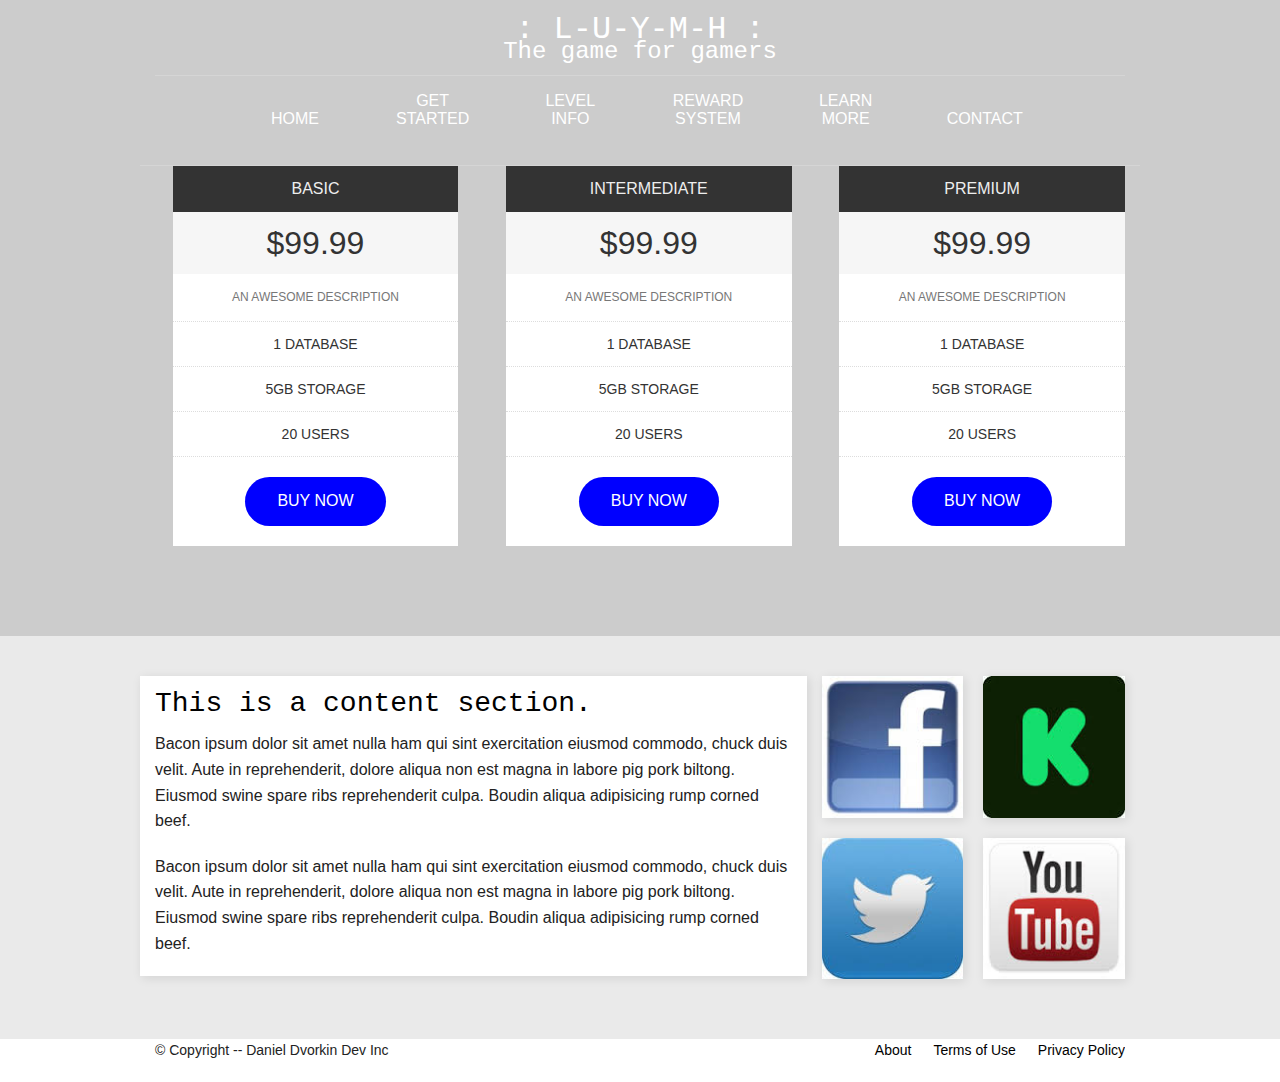
==== learnmore.html @ 93abef6c "Renamed/moved files into the root directory" ====
<!doctype html>
<html class="no-js" lang="en">
  <head>
    <meta charset="utf-8" />
    <meta name="viewport" content="width=device-width, initial-scale=1.0" />
    <title>: L-U-Y-M-H :</title>
    <link rel="stylesheet" href="css/foundation.css" />
		<link rel="stylesheet" href="main.css" />
    <script src="js/vendor/modernizr.js"></script>
  </head>
  <body>  
    <section class="hero">
      <div class="row">
        <div class="large-12 columns">
          <div class="main-wrapper">
            <h1>: L-U-Y-M-H :</h1>
            <h3>The game for gamers</h3>
            <hr>
            <div class="row">
              <div class="large-10 columns large-centered">
                <ul class="button-group even-6">
                  <li><a href="index.html" class="button round">Home</a></li>
                  <li><a href="#" class="button round">Get Started</a></li>
									<li><a href="#" class="button round">Level Info</a></li>
									<li><a href="#" class="button round">Reward System</a></li>
                  <li class="active"><a href="#" class="button round">Learn More</a></li>
                  <li><a href="#" class="button round">Contact</a></li>
                </ul>
              </div><hr>
            </div>
          </div>
        </div>
      </div>
			<div class="row">	
				<div class="pricing-table large-4 columns">
					<ul>
						<li class="title">Basic</li>
						<li class="price">$99.99</li>
						<li class="description">An awesome description</li>
						<li class="bullet-item">1 Database</li>
						<li class="bullet-item">5GB Storage</li>
						<li class="bullet-item">20 Users</li>
						<li class="cta-button"><a class="button round" href="#">Buy Now</a></li>
					</ul>
				</div>
				<div class="pricing-table large-4 columns">
					<ul>
						<li class="title">Intermediate</li>
						<li class="price">$99.99</li>
						<li class="description">An awesome description</li>
						<li class="bullet-item">1 Database</li>
						<li class="bullet-item">5GB Storage</li>
						<li class="bullet-item">20 Users</li>
						<li class="cta-button"><a class="button round" href="#">Buy Now</a></li>
					</ul>
				</div>
				<div class="pricing-table large-4 columns">
					<ul>
						<li class="title">Premium</li>
						<li class="price">$99.99</li>
						<li class="description">An awesome description</li>
						<li class="bullet-item">1 Database</li>
						<li class="bullet-item">5GB Storage</li>
						<li class="bullet-item">20 Users</li>
						<li class="cta-button"><a class="button round" href="#">Buy Now</a></li>
					</ul>
				</div>
			</div>
		</section>
      
    <section class="hero-content"> 
      <div class="row">
        <div class="large-8 columns about-content">
          <h4>This is a content section.</h4>
          <p>Bacon ipsum dolor sit amet nulla ham qui sint exercitation eiusmod commodo, chuck duis velit. Aute in reprehenderit, dolore aliqua non est magna in labore pig pork biltong. Eiusmod swine spare ribs reprehenderit culpa. Boudin aliqua adipisicing rump corned beef.</p>
          <p>Bacon ipsum dolor sit amet nulla ham qui sint exercitation eiusmod commodo, chuck duis velit. Aute in reprehenderit, dolore aliqua non est magna in labore pig pork biltong. Eiusmod swine spare ribs reprehenderit culpa. Boudin aliqua adipisicing rump corned beef.</p>
        </div>
        <div class="large-4 columns">
          <ul class="small-block-grid-2">
            <li><a href="#"><img src="img/fbLogo.jpeg"/></a></li>
            <li><a href="#"><img src="img/ksLogo.jpeg"/></a></li>
            <li><a href="#"><img src="img/twitterLogo.jpeg"/></a></li>
          <li><a href="#"><img src="img/ytLogo.jpeg"/></a></li>
          </ul>
        </div>
      </div>
      </section>
      
      <footer>
        <div class="row">
          <div class="large-6 columns">
            <p>© Copyright -- Daniel Dvorkin Dev Inc</p>
          </div>
          <div class="large-6 columns">
            <ul class="inline-list right">
              <li><a href="#">About</a></li>
              <li><a href="#">Terms of Use</a></li>
              <li><a href="#">Privacy Policy</a></li>
            </ul>
          </div>
        </div>
      </footer>
  </body>
</html>
---- main.css ----
body{
font-family:'Raleway',sans-serif;
font-size:18px;
}
hr{
text-align:center;
margin:0 auto;
opacity:0.5;
}
ul{
text-transform:uppercase;
}
ul.inline-list.right{
text-transform:none;
}
ul.inline-list.right a{
color:#000;
}
ul.inline-list.right a:hover{
color:rgba(0,0,0,0.5);
}
h1{
font-family:'American Typewriter','Courier New',Courier,Monaco,mono;
font-size:32px;
color:#fff;
line-height:28px;
margin-top:16px;
margin-bottom:0px;
text-align:center;
}
h2{
font-family:'American Typewriter','Courier New',Courier,Monaco,mono;
color:#fff;
font-size:36px;
line-height:34px;
}
h3{
	font-family:'American Typewriter','Courier New',Courier,Monaco,mono;
	font-size:24px;
	color:#fff;
	line-height:10px;
	text-align:center;
	font-weight:500;
	padding-bottom:10px;
}
h4{
	font-family:'American Typewriter','Courier New',Courier,Monaco,mono;
	color:#000;
	font-size:28px;
	padding-top:5px;
}
label {
		color:white;
}
.columns.large-centered{
	padding-left:5px;
	padding-right:5px;
}
@media only screen and (max-width: 40em) {
	.columns.large-centered{
		font-size:13px;
	}
}
@media only screen and (min-width: 40.063em) {
	.columns.large-centered{
		font-size:14px;
	}
}
.about-box{
	color:#fff;
}
.black-box{
	background-color:rgba(0,0,0,0.55);
	padding:35px;
	font-weight:900;
}
.black-box p{
	font-weight:900;
}
.secondary.small.button{
	background-color:transparent;
	color:#fff;
	border:2px #fff solid;
	border-radius:5px;
	padding:15px 50px 15px 50px;
	margin:0;
}
.secondary.small.button:hover{
	background-color:rgba(255,255,255,0.5);
}
.row .main-wrapper{
	color:#fff;
}
.about-content{
	background-color:#fff;
	box-shadow:2px 2px 10px rgba(0,0,0,0.1);
}
.button-group li .button{
	border:0!important;
}
.button{
	-webkit-appearance:none;
	background-color: transparent;
	border-width:0;
	text-align:center;
	box-shadow:0 0 0;
}
div.pricing-table a.button {
	background-color: blue;
	border-width:0;
	text-align:center;
	box-shadow:0 0 0;
}

.button:hover{
	color:rgba(255,255,255,0.7);
	background-color: cadetblue;
}
footer p,footer a{
	font-size:14px;
}
.hero{
	padding-bottom:50px;
	background-size:cover;
	box-shadow:inset 0px 0px 0 2000px rgba(0,0,0,0.2);
}
.hero-content{
	padding-top:40px;
	padding-bottom:40px;
	background-color:#EAEAEA;
}
.panel{
	margin:40px 0 40px 0;
	box-shadow:2px 2px 10px rgba(0,0,0,0.2);
	border:none;
	background-color:#EAEAEA;
}
.large-4 img{
	box-shadow:2px 2px 10px rgba(0,0,0,0.1);
}
.radius.right.button{
	color:#000;
	border:2px #000 solid;
	border-radius:5px;
	padding:15px 50px 15px 50px;
	margin:0;
	font-size:0.8125em;
}
@media only screen and (min-width: 64.063em) {
	.radius.right.button{
		color:#000;
		border:2px #000 solid;
		border-radius:5px;
		padding:15px 50px 15px 50px;
		margin-top:25px;
		font-size:0.8125em;
	}
}
@media only screen and (min-width: 40.063em) {
	.radius.right.button{
		color:#000;
		border:2px #000 solid;
		border-radius:5px;
		padding:15px 50px 15px 50px;
		margin-top:25px;
		font-size:0.8125em;
	}
}
.radius.right.button:hover{
	background-color:rgba(0,0,0,0.1);
}
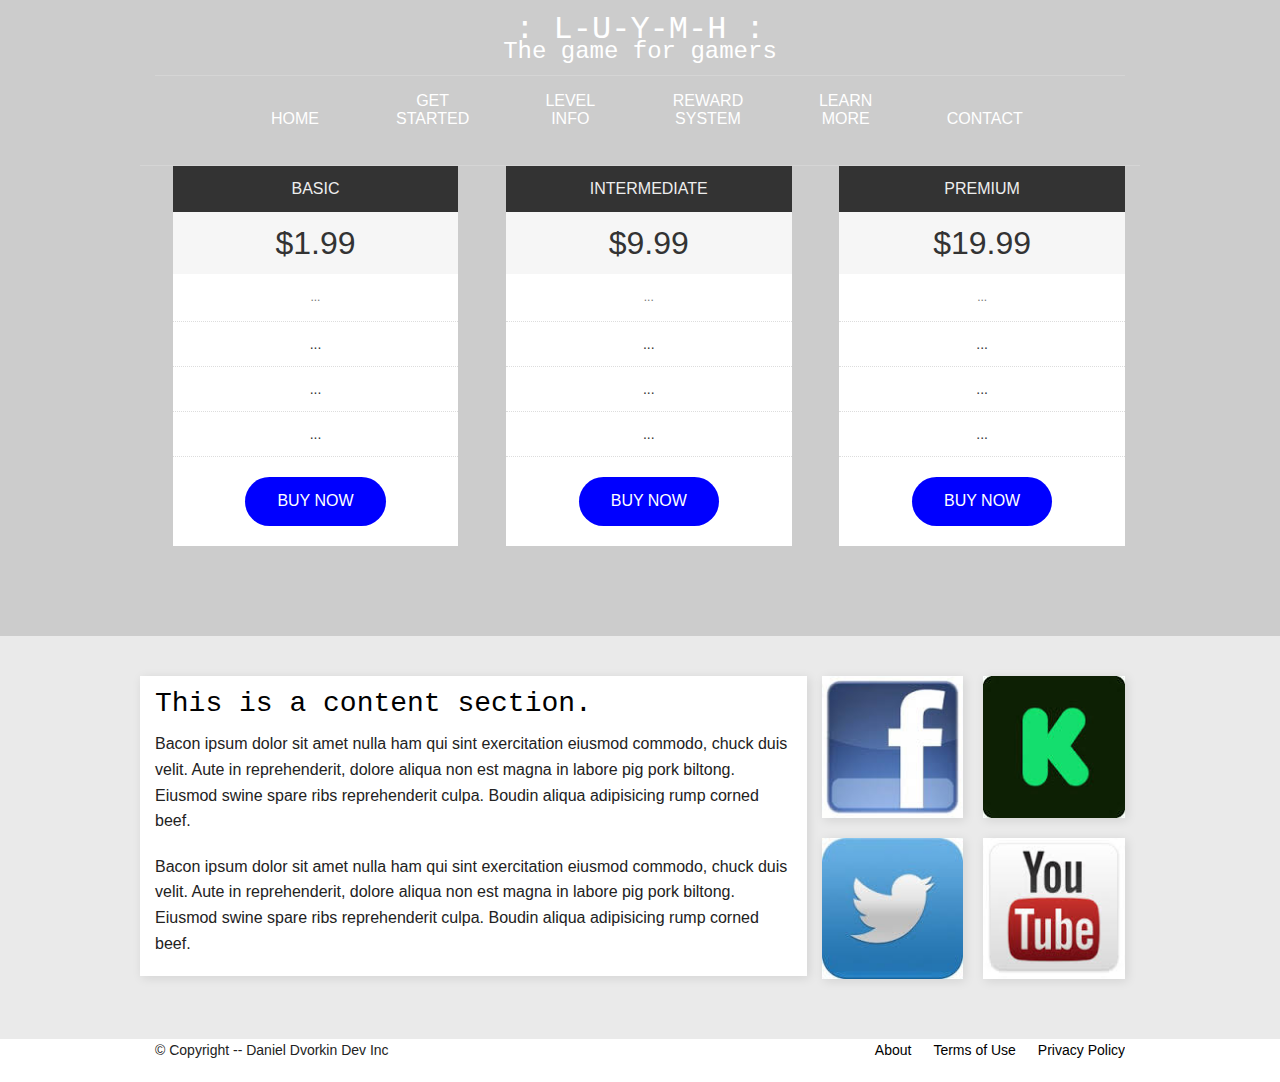
==== commit d5d664eb: "changed up pricing details on learn more page" ====
--- a/learnmore.html
+++ b/learnmore.html
@@ -21,7 +21,7 @@
                 <ul class="button-group even-6">
                   <li><a href="index.html" class="button round">Home</a></li>
                   <li><a href="#" class="button round">Get Started</a></li>
-									<li><a href="#" class="button round">Level Info</a></li>
+									<li><a href="level.html" class="button round">Level Info</a></li>
 									<li><a href="#" class="button round">Reward System</a></li>
                   <li class="active"><a href="#" class="button round">Learn More</a></li>
                   <li><a href="#" class="button round">Contact</a></li>
@@ -35,33 +35,33 @@
 				<div class="pricing-table large-4 columns">
 					<ul>
 						<li class="title">Basic</li>
-						<li class="price">$99.99</li>
-						<li class="description">An awesome description</li>
-						<li class="bullet-item">1 Database</li>
-						<li class="bullet-item">5GB Storage</li>
-						<li class="bullet-item">20 Users</li>
+						<li class="price">$1.99</li>
+						<li class="description">...</li>
+						<li class="bullet-item">...</li>
+						<li class="bullet-item">...</li>
+						<li class="bullet-item">...</li>
 						<li class="cta-button"><a class="button round" href="#">Buy Now</a></li>
 					</ul>
 				</div>
 				<div class="pricing-table large-4 columns">
 					<ul>
 						<li class="title">Intermediate</li>
-						<li class="price">$99.99</li>
-						<li class="description">An awesome description</li>
-						<li class="bullet-item">1 Database</li>
-						<li class="bullet-item">5GB Storage</li>
-						<li class="bullet-item">20 Users</li>
+						<li class="price">$9.99</li>
+						<li class="description">...</li>
+						<li class="bullet-item">...</li>
+						<li class="bullet-item">...</li>
+						<li class="bullet-item">...</li>
 						<li class="cta-button"><a class="button round" href="#">Buy Now</a></li>
 					</ul>
 				</div>
 				<div class="pricing-table large-4 columns">
 					<ul>
 						<li class="title">Premium</li>
-						<li class="price">$99.99</li>
-						<li class="description">An awesome description</li>
-						<li class="bullet-item">1 Database</li>
-						<li class="bullet-item">5GB Storage</li>
-						<li class="bullet-item">20 Users</li>
+						<li class="price">$19.99</li>
+						<li class="description">...</li>
+						<li class="bullet-item">...</li>
+						<li class="bullet-item">...</li>
+						<li class="bullet-item">...</li>
 						<li class="cta-button"><a class="button round" href="#">Buy Now</a></li>
 					</ul>
 				</div>
--- a/main.css
+++ b/main.css
@@ -106,6 +106,9 @@
 	text-align:center;
 	box-shadow:0 0 0;
 }
+.button:active {
+	backgrou-color: blue;
+}
 div.pricing-table a.button {
 	background-color: blue;
 	border-width:0;
